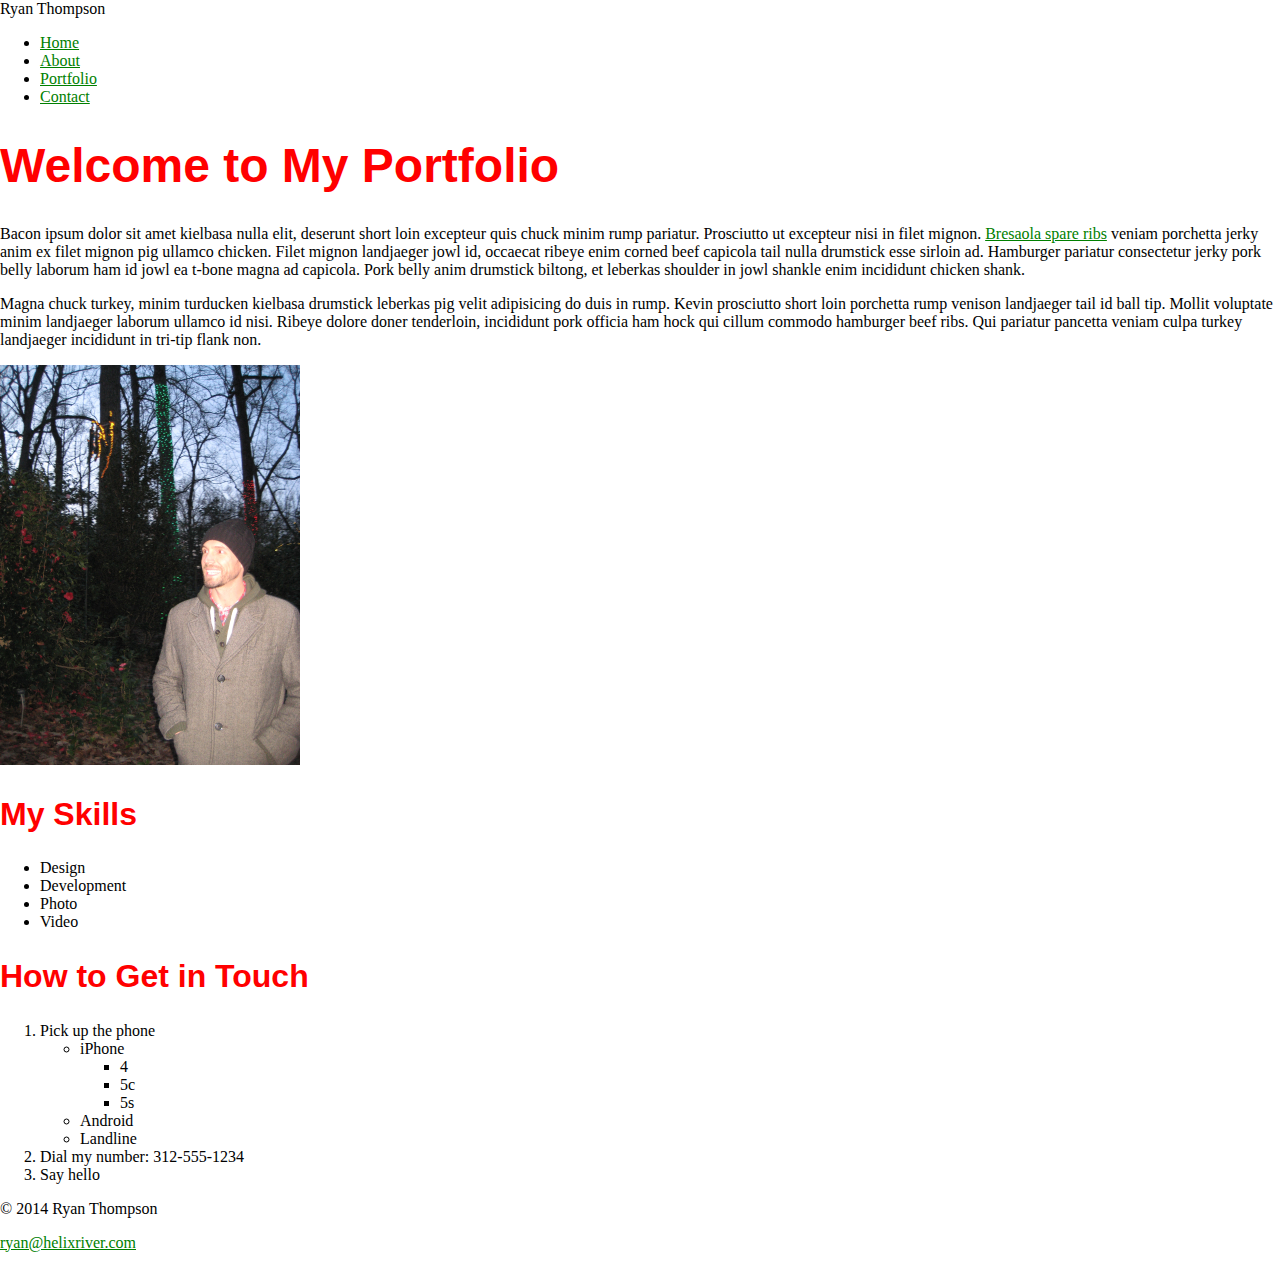
==== index.html @ 45d107eb "added current site files" ====
<!DOCTYPE html>
<html lang="en">
<head>
<meta charset="utf-8">
<title>Ryan Thompson - Design and Media Dude</title>
<meta name="description" content="This is a description of this specific page. Ryan Thompson's portfolio site." />

<link href="css/main.css" type="text/css" rel="stylesheet" />

</head>
<body>
<div id="container">
	<header>
	Ryan Thompson<br />
	<ul>
		<li><a href="index.html">Home</a></li>
		<li><a href="about.html">About</a></li>
		<li><a href="portfolio.html">Portfolio</a></li>
		<li><a href="contact.html">Contact</a></li>
	</ul>
	</header>

	<!-- this is a comment -->

	<section class="main-content">
		<h1>Welcome to My Portfolio</h1>

		<p>Bacon ipsum dolor sit amet kielbasa nulla elit, deserunt short loin excepteur quis chuck minim rump pariatur. Prosciutto ut excepteur nisi in filet mignon. <a href="http://www.google.com" 
			target="_blank">Bresaola spare ribs</a> veniam porchetta jerky anim ex filet mignon pig ullamco chicken. Filet mignon landjaeger jowl id, occaecat ribeye enim corned beef capicola tail nulla drumstick esse sirloin ad. Hamburger pariatur consectetur jerky pork belly laborum ham id jowl ea t-bone magna ad capicola. Pork belly anim drumstick biltong, et leberkas shoulder in jowl shankle enim incididunt chicken shank.</p>

		<p>Magna chuck turkey, minim turducken kielbasa drumstick leberkas pig velit adipisicing do duis in rump. Kevin prosciutto short loin porchetta rump venison landjaeger tail id ball tip. Mollit voluptate minim landjaeger laborum ullamco id nisi. Ribeye dolore doner tenderloin, incididunt pork officia ham hock qui cillum commodo hamburger beef ribs. Qui pariatur pancetta veniam culpa turkey landjaeger incididunt in tri-tip flank non.</p>


		<img src="images/atlanta-garden.jpg" width="300" height="400" alt="ryan thompson" title="ryan thompson">
	</section>

	<section class="sidebar">
		<h2>My Skills</h2>

		<ul>
			<li>Design</li>
			<li>Development</li>
			<li>Photo</li>
			<li>Video</li>
		</ul>

		<h2>How to Get in Touch</h2>

		<ol>
			<li>Pick up the phone
				<ul>
					<li>iPhone
						<ul>
							<li>4</li>
							<li>5c</li>
							<li>5s</li>
						</ul>
					</li>
					<li>Android</li>
					<li>Landline</li>
				</ul>	
			</li>
			<li>Dial my number:  312-555-1234</li>
			<li>Say hello</li>
		</ol>
	</section>


	<footer>
		&copy; 2014 Ryan Thompson

		<p><a href="mailto:ryan@helixriver.com" target="_blank">ryan@helixriver.com</a></p>
	</footer>
</div>
</body>
</html>
---- css/main.css ----
body {
	font-family: "Palatino Linotype", Georgia, serif;
	margin: 0;
}
h1, h2, h3, h4, h5, h6 {
	font-family: Arial, Verdana, sans-serif;
	color: red;
}
h1 {
	font-size: 48px;
}
h2 {
	font-size: 32px;
}
a {
	color: green;
}
a:hover {
	color: blue;
}


.main-content {
	
}
.sidebar {
	
}
header {
	
}
footer {
	
}
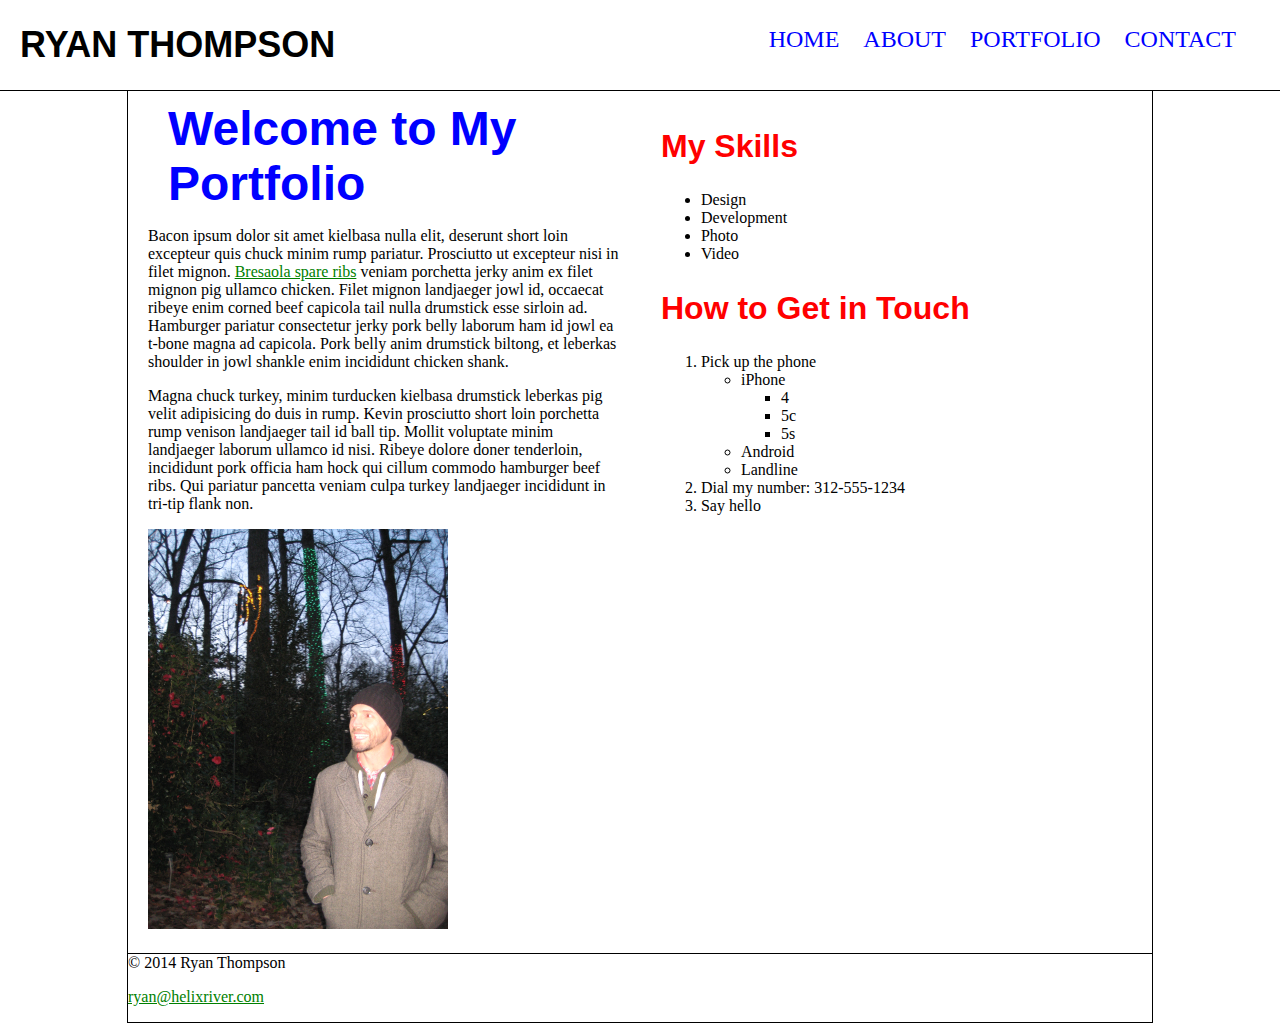
==== commit 51baaa0f: "added some layout elements and style" ====
--- a/index.html
+++ b/index.html
@@ -9,16 +9,17 @@
 
 </head>
 <body>
+<header>
+<h1 class="logo">Ryan Thompson</h1>
+<ul>
+	<li><a href="index.html">Home</a></li>
+	<li><a href="about.html">About</a></li>
+	<li><a href="portfolio.html">Portfolio</a></li>
+	<li><a href="contact.html">Contact</a></li>
+</ul>
+</header>
 <div id="container">
-	<header>
-	Ryan Thompson<br />
-	<ul>
-		<li><a href="index.html">Home</a></li>
-		<li><a href="about.html">About</a></li>
-		<li><a href="portfolio.html">Portfolio</a></li>
-		<li><a href="contact.html">Contact</a></li>
-	</ul>
-	</header>
+	
 
 	<!-- this is a comment -->
 
--- a/css/main.css
+++ b/css/main.css
@@ -19,16 +19,64 @@
 	color: blue;
 }
 
+header {
+	position: fixed;
+	border-bottom: 1px solid black;
+	width: 100%;
+	background: white;
+}
+.logo {
+	font-size: 36px;
+	color: black;
+	float: left;
+	text-transform: uppercase;
+	padding: 0 0 0 20px;
+}
+header ul {
+	list-style-type: none;
+	padding: 0;
+	float: right;
+	padding: 0 20px 0 0;
+	margin: 26px 0 0 0;
+}
+header ul a {
+	color: blue;
+	font-size: 24px;
+	text-decoration: none;
+}
+header ul li {
+	float: left;
+	margin: 0 24px 0 0;
+	text-transform: uppercase;
+}
+
+#container {
+	padding: 80px 0 0 0;
+	margin: 0 auto;
+	width: 80%;
+	border: 1px solid black;
+}
 
 .main-content {
-	
+	width: 46%;
+	float: left;
+	padding: 20px;
+}
+.main-content h1 {
+	color: blue;
+	padding: 0 20px;
+	margin: 0 auto;
 }
 .sidebar {
-	
+	width: 46%;
+	float: right;
+	padding: 20px;
 }
-header {
-	
+
+footer {
+	clear: both;
+	border-top: 1px solid black;
 }
-footer {
-	
-}+
+
+
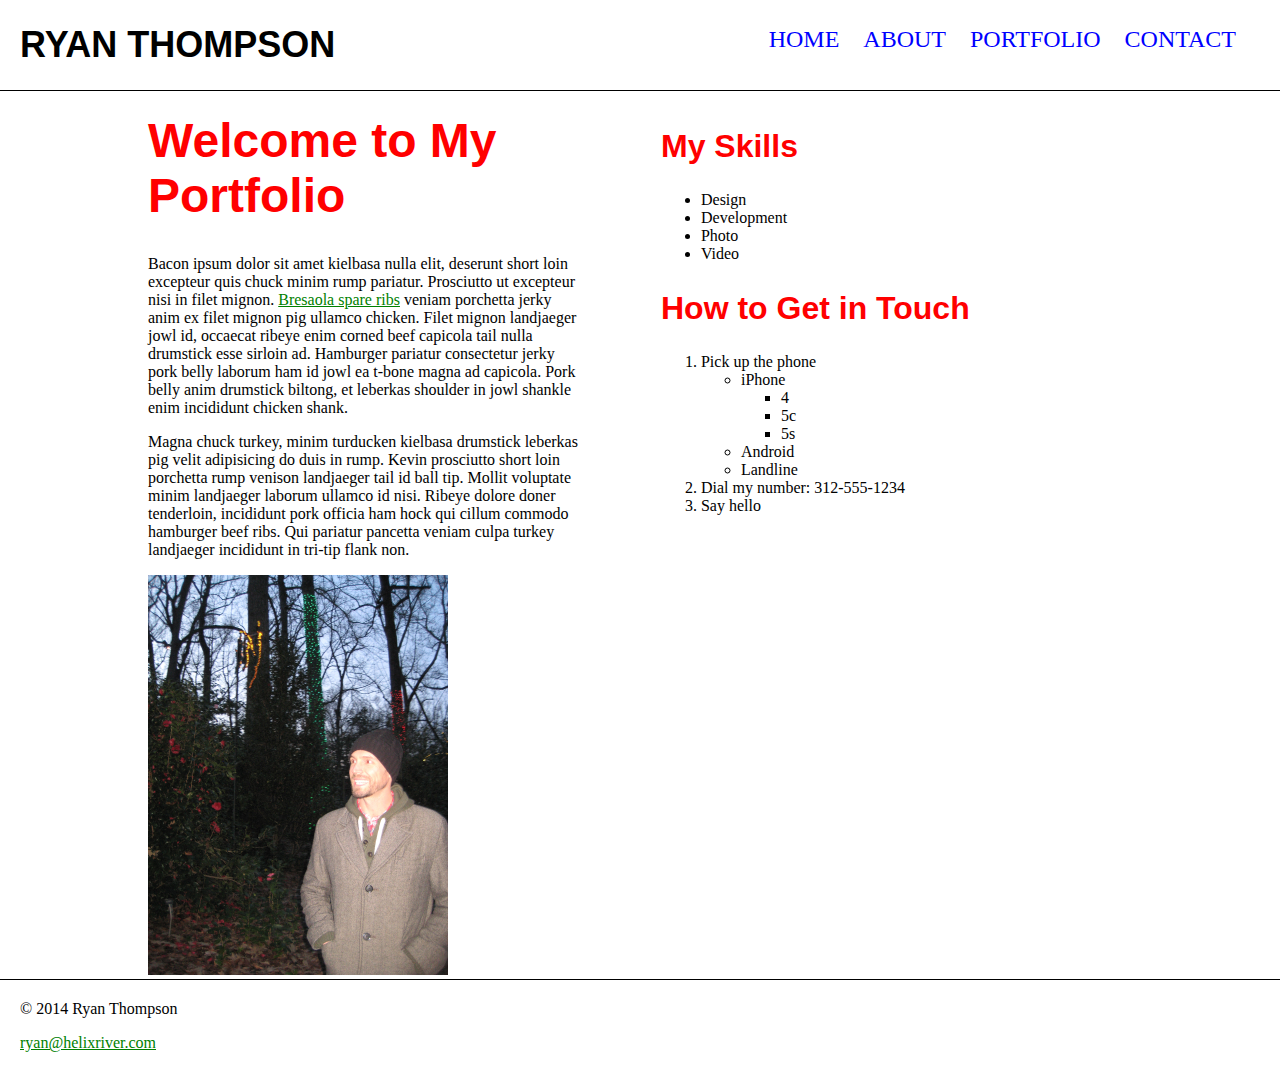
==== commit f319c313: "made various tweaks" ====
--- a/index.html
+++ b/index.html
@@ -65,14 +65,14 @@
 			<li>Say hello</li>
 		</ol>
 	</section>
-
+</div>
 
 	<footer>
 		&copy; 2014 Ryan Thompson
 
 		<p><a href="mailto:ryan@helixriver.com" target="_blank">ryan@helixriver.com</a></p>
 	</footer>
-</div>
+
 </body>
 </html>
 
--- a/css/main.css
+++ b/css/main.css
@@ -44,6 +44,9 @@
 	font-size: 24px;
 	text-decoration: none;
 }
+header ul a:hover {
+	color: green;
+}
 header ul li {
 	float: left;
 	margin: 0 24px 0 0;
@@ -60,12 +63,9 @@
 .main-content {
 	width: 46%;
 	float: left;
-	padding: 20px;
 }
-.main-content h1 {
-	color: blue;
+.main-content h1, .main-content p, .main-content img {
 	padding: 0 20px;
-	margin: 0 auto;
 }
 .sidebar {
 	width: 46%;
@@ -76,6 +76,7 @@
 footer {
 	clear: both;
 	border-top: 1px solid black;
+	padding: 20px;
 }
 
 
